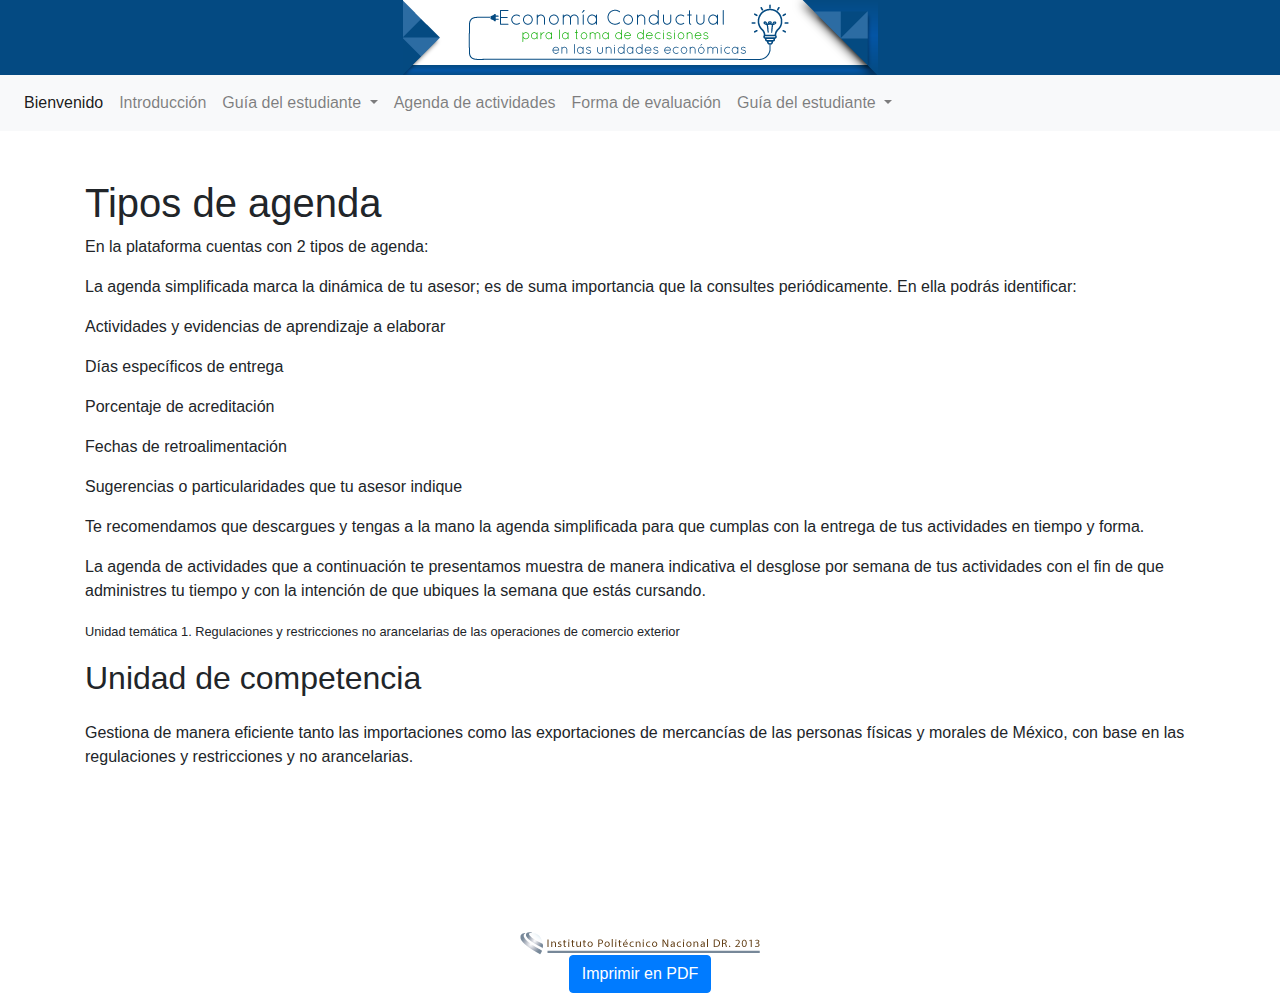
==== agenda-actividades.html @ 78d8ccb5 "cambios" ====
<!doctype html>
<html lang="es">
<head>
    <!-- Required meta tags -->
    <meta charset="utf-8">
    <meta name="viewport" content="width=device-width, initial-scale=1, shrink-to-fit=no">

    <!-- Bootstrap CSS -->
    <link rel="stylesheet" href="css/bootstrap.min.css">
    <link rel="stylesheet" href="css/styles.css">

    <title>Hello, world!</title>
</head>
<body>

<div class="container-fluid" style="background: #044a82">
    <div class="row">
        <div class="col-md-12 text-center">
            <img src="img/cabezal_ua.png" class="img-fluid">
        </div>
    </div>
</div>

<nav class="navbar navbar-expand-lg navbar-light bg-light">
    <button class="navbar-toggler" type="button" data-toggle="collapse" data-target="#navbarSupportedContent" aria-controls="navbarSupportedContent" aria-expanded="false" aria-label="Toggle navigation">
        <span class="navbar-toggler-icon"></span>
    </button>

    <div class="collapse navbar-collapse text-dark" id="navbarSupportedContent">
        <ul class="navbar-nav mr-auto">
            <li class="nav-item active">
                <a class="nav-link" href="index.html">Bienvenido</a>
            </li>
            <li class="nav-item">
                <a class="nav-link" href="introduccion.html">Introducción</a>
            </li>
            <li class="nav-item dropdown">
                <a class="nav-link dropdown-toggle" href="#" id="navbarDropdown" role="button" data-toggle="dropdown" aria-haspopup="true" aria-expanded="false">
                    Guía del estudiante
                </a>
                <div class="dropdown-menu" aria-labelledby="navbarDropdown">
                    <a class="dropdown-item" href="propositoAprendizaje.html">Proposito de la Unidad de Aprendizaje</a>
                    <a class="dropdown-item" href="unidades_competencia.html">Unidades de Competencia</a>
                    <a class="dropdown-item" href="metodologia.html">Metodología de estudio</a>
                    <a class="dropdown-item" href="#">Contenidos Temáticos</a>
                    <a class="dropdown-item" href="recomendaciones.html">Recomendaciónes</a>
                    <a class="dropdown-item" href="referencias.html">Referencias</a>

                </div>
            </li>
            <li class="nav-item">
                <a class="nav-link" href="agenda-actividades.html">Agenda de actividades</a>
            </li>
            <li class="nav-item">
                <a class="nav-link" href="forma-evaluacion.html">Forma de evaluación</a>
            </li>
            <li class="nav-item dropdown">
                <a class="nav-link dropdown-toggle" href="#" id="navbarDropdown" role="button" data-toggle="dropdown" aria-haspopup="true" aria-expanded="false">
                    Guía del estudiante
                </a>
                <div class="dropdown-menu" aria-labelledby="navbarDropdown">
                    <a class="dropdown-item" target="_blank" href="https://www.nsyp.aulapolivirtual.ipn.mx/pluginfile.php/245259/mod_resource/content/5/unidad1.html">Unidad 1</a>
                    <a class="dropdown-item" target="_blank" href="https://www.nsyp.aulapolivirtual.ipn.mx/pluginfile.php/245259/mod_resource/content/5/unidad1.html">Unidad 2</a>
                    <a class="dropdown-item" target="_blank" href="https://www.nsyp.aulapolivirtual.ipn.mx/pluginfile.php/245259/mod_resource/content/5/unidad1.html">Unidad 3</a>
                    <a class="dropdown-item" target="_blank" href="https://www.nsyp.aulapolivirtual.ipn.mx/pluginfile.php/245259/mod_resource/content/5/unidad1.html">Unidad 4</a>
                    <a class="dropdown-item" target="_blank" href="https://www.nsyp.aulapolivirtual.ipn.mx/pluginfile.php/245259/mod_resource/content/5/unidad1.html">Unidad 5</a>

                </div>
            </li>
        </ul>

    </div>
</nav>


<div class="container">
    <div class="row">
        <div class="col-md-12">
            <h1 class="pt-5">Tipos de agenda</h1>

            <p>En la plataforma cuentas con 2 tipos de agenda:</p>

            <p>La agenda simplificada marca la dinámica de tu asesor; es de suma importancia que la consultes periódicamente. En ella podrás identificar:</p>

            <p>Actividades y evidencias de aprendizaje a elaborar</p>
            <p>Días específicos de entrega</p>
            <p>Porcentaje de acreditación</p>
            <p>Fechas de retroalimentación</p>
            <p>Sugerencias o particularidades que tu asesor indique</p>

            <p>Te recomendamos que descargues y tengas a la mano la agenda simplificada para que cumplas con la entrega de tus actividades en tiempo y forma.</p>
            <p>La agenda de actividades que a continuación te presentamos muestra de manera indicativa el desglose por semana de tus actividades con el fin de que administres tu tiempo y con la intención de que ubiques la semana que estás cursando.</p>

            <small>Unidad temática 1. Regulaciones y restricciones no arancelarias de las operaciones de comercio exterior</small>

            <h2 class="py-3">Unidad de competencia</h2>

            <p>Gestiona de manera eficiente tanto las importaciones como las exportaciones de mercancías de las personas físicas y morales de México, con base en las regulaciones y restricciones y no arancelarias.</p>

        </div>
        <div></div>
    </div>
</div>




<footer class="pt-5">
    <div class="container pt-5">
        <div class="row pt-5">
            <div class="col-md-12 text-center">
                <div>
                    <img src="img/pie_250.png" class="img-fluid" alt="">
                </div>
                <a href="documentos/guia_estudiante.pdf" class="btn btn-primary" target="_blank">Imprimir en PDF</a>
            </div>
        </div>
    </div>
</footer>

<!-- Optional JavaScript -->
<!-- jQuery first, then Popper.js, then Bootstrap JS -->
<script src="js/jquery.min.js"></script>
<script src="https://cdn.jsdelivr.net/npm/popper.js@1.16.0/dist/umd/popper.min.js" integrity="sha384-Q6E9RHvbIyZFJoft+2mJbHaEWldlvI9IOYy5n3zV9zzTtmI3UksdQRVvoxMfooAo" crossorigin="anonymous"></script>
<script src="js/bootstrap.min.js"></script>
<script src="js/script.js"></script>

</body>
</html>
---- css/styles.css ----
body{
    font-family: Arial !important;
}

.tablaTamano{
    width: 25% !important;
}
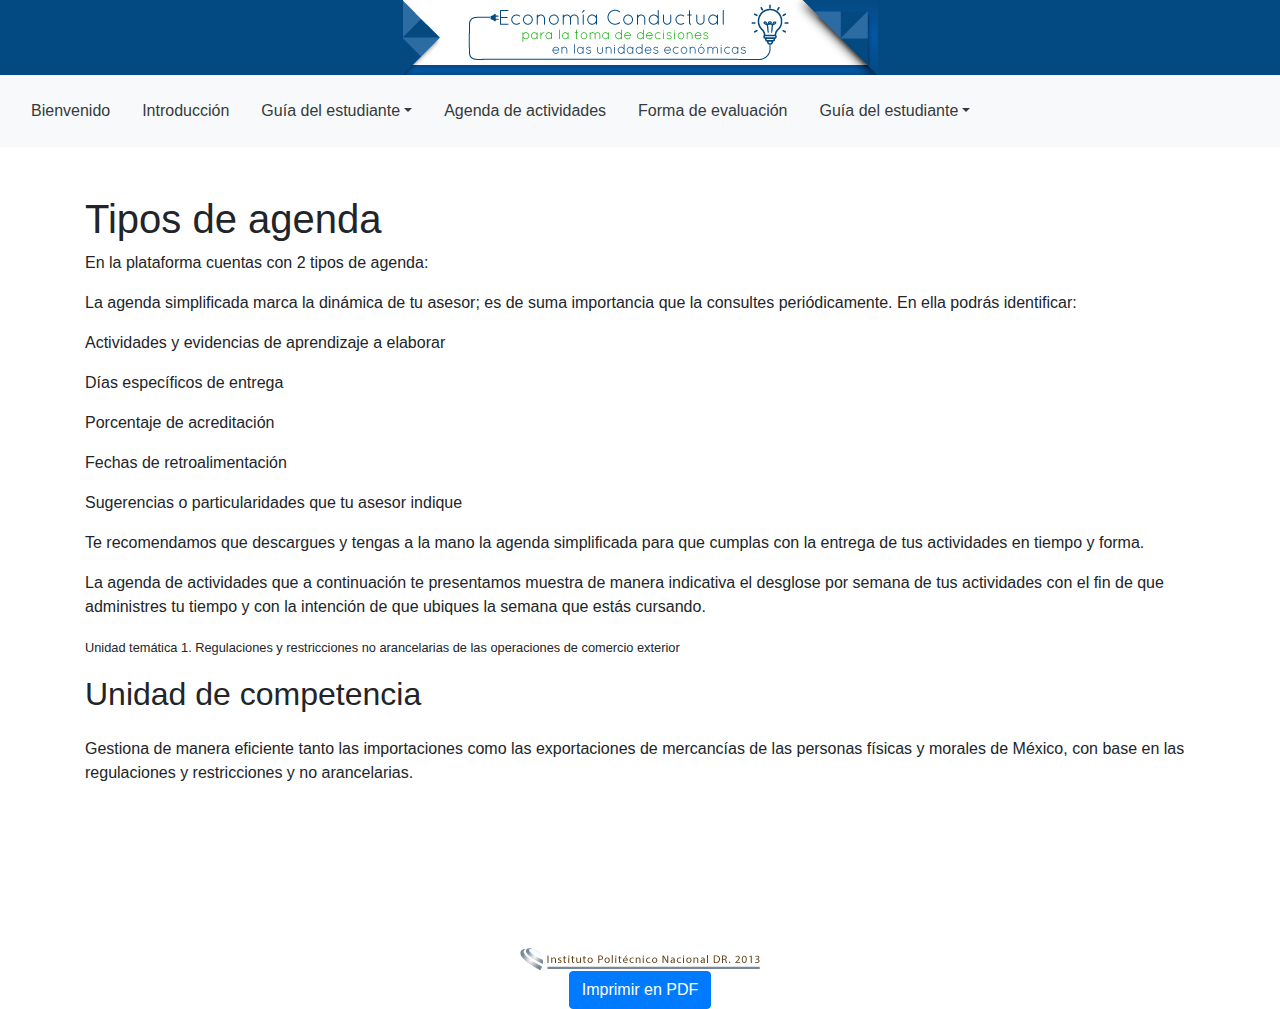
==== commit e3789c38: "cambio" ====
--- a/agenda-actividades.html
+++ b/agenda-actividades.html
@@ -9,7 +9,7 @@
     <link rel="stylesheet" href="css/bootstrap.min.css">
     <link rel="stylesheet" href="css/styles.css">
 
-    <title>Hello, world!</title>
+    <title>Agenda de actividades</title>
 </head>
 <body>
 
@@ -21,57 +21,49 @@
     </div>
 </div>
 
-<nav class="navbar navbar-expand-lg navbar-light bg-light">
-    <button class="navbar-toggler" type="button" data-toggle="collapse" data-target="#navbarSupportedContent" aria-controls="navbarSupportedContent" aria-expanded="false" aria-label="Toggle navigation">
-        <span class="navbar-toggler-icon"></span>
-    </button>
+<div class="container-fluid bg-light py-3 " >
+    <div class="row">
+        <div class="col-md-12 ">
+            <ul class="nav nav-pills">
+                <li class="nav-item ">
+                    <a class="nav-link text-dark" href="index.html">Bienvenido</a>
+                </li>
+                <li class="nav-item">
+                    <a class="nav-link text-dark" href="introduccion.html">Introducción</a>
+                </li>
+                <li class="nav-item dropdown">
+                    <a class="nav-link text-dark dropdown-toggle" data-toggle="dropdown" href="#" role="button" aria-haspopup="true" aria-expanded="false">Guía del estudiante</a>
+                    <div class="dropdown-menu">
+                        <a class="dropdown-item" href="propositoAprendizaje.html">Proposito de la Unidad de Aprendizaje</a>
+                        <a class="dropdown-item" href="unidades_competencia.html">Unidades de Competencia</a>
+                        <a class="dropdown-item" href="metodologia.html">Metodología de estudio</a>
+                        <a class="dropdown-item" href="contenido-tematico.html">Contenidos Temáticos</a>
+                        <a class="dropdown-item" href="recomendaciones.html">Recomendaciónes</a>
+                        <a class="dropdown-item" href="referencias.html">Referencias</a>
+                    </div>
+                </li>
+                <li class="nav-item">
+                    <a class="nav-link text-dark" href="agenda-actividades.html">Agenda de actividades</a>
+                </li>
+                <li class="nav-item">
+                    <a class="nav-link text-dark" href="forma-evaluacion.html">Forma de evaluación</a>
+                </li>
+                <li class="nav-item dropdown">
+                    <a class="nav-link text-dark dropdown-toggle" data-toggle="dropdown" href="#" role="button" aria-haspopup="true" aria-expanded="false">Guía del estudiante</a>
+                    <div class="dropdown-menu">
+                        <a class="dropdown-item" target="_blank" href="https://www.nsyp.aulapolivirtual.ipn.mx/pluginfile.php/245259/mod_resource/content/5/unidad1.html">Unidad 1</a>
+                        <a class="dropdown-item" target="_blank" href="https://www.nsyp.aulapolivirtual.ipn.mx/pluginfile.php/245259/mod_resource/content/5/unidad1.html">Unidad 2</a>
+                        <a class="dropdown-item" target="_blank" href="https://www.nsyp.aulapolivirtual.ipn.mx/pluginfile.php/245259/mod_resource/content/5/unidad1.html">Unidad 3</a>
+                        <a class="dropdown-item" target="_blank" href="https://www.nsyp.aulapolivirtual.ipn.mx/pluginfile.php/245259/mod_resource/content/5/unidad1.html">Unidad 4</a>
+                        <a class="dropdown-item" target="_blank" href="https://www.nsyp.aulapolivirtual.ipn.mx/pluginfile.php/245259/mod_resource/content/5/unidad1.html">Unidad 5</a>
 
-    <div class="collapse navbar-collapse text-dark" id="navbarSupportedContent">
-        <ul class="navbar-nav mr-auto">
-            <li class="nav-item active">
-                <a class="nav-link" href="index.html">Bienvenido</a>
-            </li>
-            <li class="nav-item">
-                <a class="nav-link" href="introduccion.html">Introducción</a>
-            </li>
-            <li class="nav-item dropdown">
-                <a class="nav-link dropdown-toggle" href="#" id="navbarDropdown" role="button" data-toggle="dropdown" aria-haspopup="true" aria-expanded="false">
-                    Guía del estudiante
-                </a>
-                <div class="dropdown-menu" aria-labelledby="navbarDropdown">
-                    <a class="dropdown-item" href="propositoAprendizaje.html">Proposito de la Unidad de Aprendizaje</a>
-                    <a class="dropdown-item" href="unidades_competencia.html">Unidades de Competencia</a>
-                    <a class="dropdown-item" href="metodologia.html">Metodología de estudio</a>
-                    <a class="dropdown-item" href="#">Contenidos Temáticos</a>
-                    <a class="dropdown-item" href="recomendaciones.html">Recomendaciónes</a>
-                    <a class="dropdown-item" href="referencias.html">Referencias</a>
+                    </div>
+                </li>
+            </ul>
 
-                </div>
-            </li>
-            <li class="nav-item">
-                <a class="nav-link" href="agenda-actividades.html">Agenda de actividades</a>
-            </li>
-            <li class="nav-item">
-                <a class="nav-link" href="forma-evaluacion.html">Forma de evaluación</a>
-            </li>
-            <li class="nav-item dropdown">
-                <a class="nav-link dropdown-toggle" href="#" id="navbarDropdown" role="button" data-toggle="dropdown" aria-haspopup="true" aria-expanded="false">
-                    Guía del estudiante
-                </a>
-                <div class="dropdown-menu" aria-labelledby="navbarDropdown">
-                    <a class="dropdown-item" target="_blank" href="https://www.nsyp.aulapolivirtual.ipn.mx/pluginfile.php/245259/mod_resource/content/5/unidad1.html">Unidad 1</a>
-                    <a class="dropdown-item" target="_blank" href="https://www.nsyp.aulapolivirtual.ipn.mx/pluginfile.php/245259/mod_resource/content/5/unidad1.html">Unidad 2</a>
-                    <a class="dropdown-item" target="_blank" href="https://www.nsyp.aulapolivirtual.ipn.mx/pluginfile.php/245259/mod_resource/content/5/unidad1.html">Unidad 3</a>
-                    <a class="dropdown-item" target="_blank" href="https://www.nsyp.aulapolivirtual.ipn.mx/pluginfile.php/245259/mod_resource/content/5/unidad1.html">Unidad 4</a>
-                    <a class="dropdown-item" target="_blank" href="https://www.nsyp.aulapolivirtual.ipn.mx/pluginfile.php/245259/mod_resource/content/5/unidad1.html">Unidad 5</a>
-
-                </div>
-            </li>
-        </ul>
-
+        </div>
     </div>
-</nav>
-
+</div>
 
 <div class="container">
     <div class="row">
--- a/css/styles.css
+++ b/css/styles.css
@@ -4,4 +4,5 @@
 
 .tablaTamano{
     width: 25% !important;
-}+}
+
